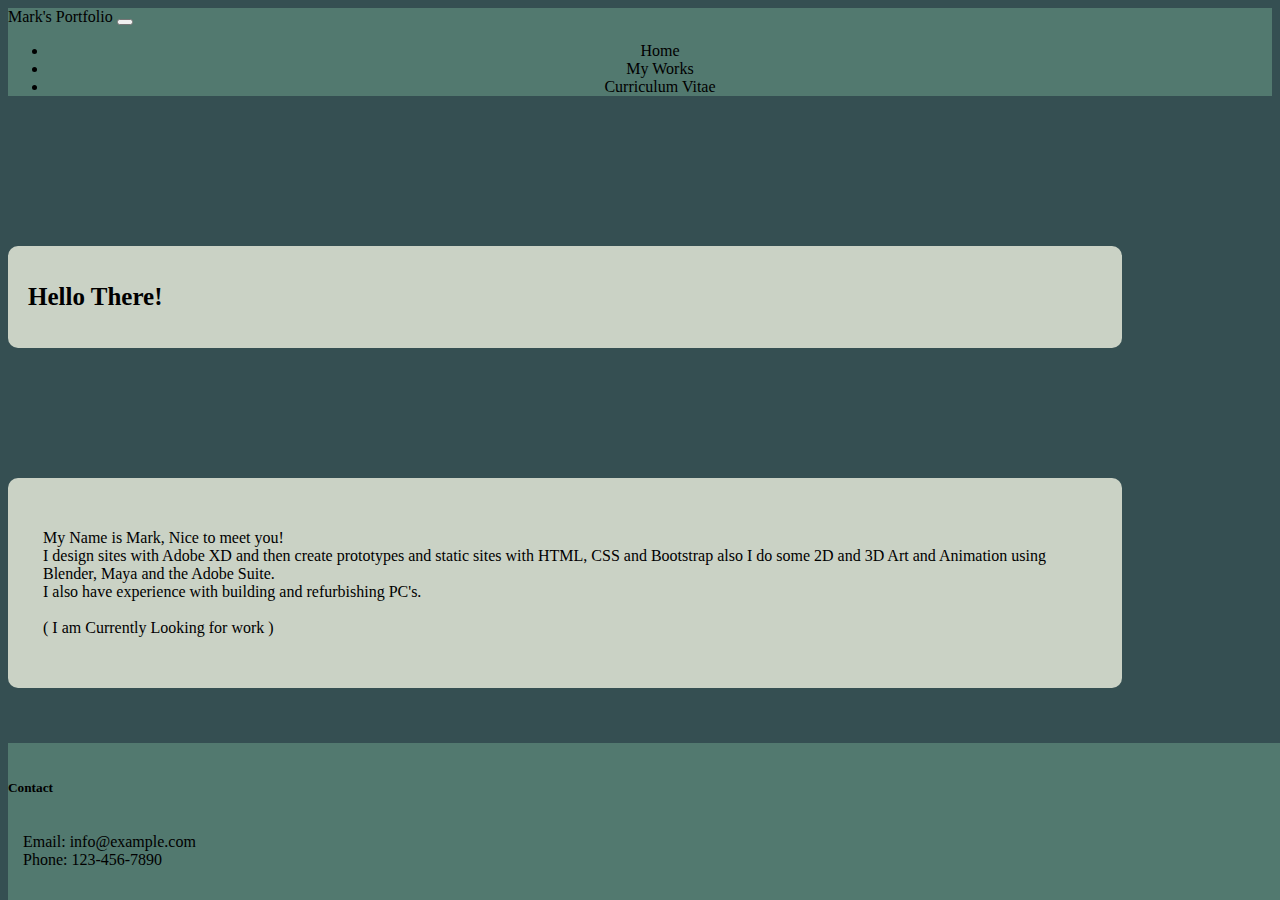
==== index.html @ 74296352 "Changes to hyperlinks fixed 404 issues?" ====
<!DOCTYPE html>
<html lang="en">
<head>
    <meta charset="utf-8">
    <meta name="viewport" content="width=device-width, initial-scale=1">
    <title>My Portfolio</title>
    <!--Bootstrap v5.2.3 CSS-->
    <link href="https://cdn.jsdelivr.net/npm/bootstrap@5.2.3/dist/css/bootstrap.min.css" rel="stylesheet" integrity="sha384-rbsA2VBKQhggwzxH7pPCaAqO46MgnOM80zW1RWuH61DGLwZJEdK2Kadq2F9CUG65" crossorigin="anonymous">
    <!--My Custom CSS-->
    <link rel="stylesheet" type="text/css" href="main.css">
    <!--Below is where I put the custom font-->
    <link href="https://fonts.googleapis.com/css2?family=Montserrat" rel="stylesheet">
    <link href="https://fonts.googleapis.com/css2?family=Raleway" rel="stylesheet">
    <!--Webpage Name is Below-->
	<title>Welcome to my Portfolio!</title>
</head>
<body>
    <!--Bootstrap v5.2.3 JS-->
    <script src="https://cdn.jsdelivr.net/npm/bootstrap@5.2.3/dist/js/bootstrap.bundle.min.js" integrity="sha384-kenU1KFdBIe4zVF0s0G1M5b4hcpxyD9F7jL+jjXkk+Q2h455rYXK/7HAuoJl+0I4" crossorigin="anonymous"></script>
<nav class="navbar navbar-nav navcolor navbar-expand-lg">
    <div class="container-fluid">
        <a class="navbar-brand" href="./index.html">Mark's Portfolio</a>
        <button class="navbar-toggler" type="button" data-bs-toggle="collapse" data-bs-target="#navbarNav" aria-controls="navbarNav" aria-expanded="false" aria-label="Toggle navigation">
            <span class="navbar-toggler-icon"></span>
        </button>
        <div class="collapse navbar-collapse" id="navbarNav">
        <ul class="nav justify-content-center">
            <li class="nav-item">
            <a class="nav-link link-dark" href="index.html">Home</a>
            </li>
            <li class="nav-item">
            <a class="nav-link link-dark" href="./subpages/mywork.html">My Works</a>
            </li>
            <li class="nav-item">
                <a class="nav-link link-dark" href="./subpages/cv.html" >Curriculum Vitae</a>
            </li>
        </ul> 
    </div>
    
    </div>
    
</nav>
<!--Website Content-->
<div class="container-fluid">
    <div class="row d-flex justify-content-center">
        <div class="col-lg-6 col-md-8 col-sm-10 col-xs-12 customheader">
        <h1>Hello There!</h1>
        </div>
    </div>
</div>

<div class="container-fluid">
    <div class="row d-flex justify-content-center">
        <div class="col-lg-6 col-md-4 col-sm-2 col-xs-12 customdiv">
        <h1></h1>
        <p>
My Name is Mark, Nice to meet you!
<br>
I design sites with Adobe XD and then create prototypes and static sites with HTML, CSS and Bootstrap 
also I do some 2D and 3D Art and Animation using Blender, Maya and the Adobe Suite.
<br>
I also have experience with building and refurbishing PC's.
<br>
<br>
( I am Currently Looking for work )
        </div>
    </div>
</div>

</body>
<!--Footer Content-->
<footer class="footer">
    <div class="container">
    <div class="row">
        <div class="col-lg-6 col-md-4 col-sm-2 col-xs-12">
        <h5>Contact</h5>
        <p>Email: info@example.com<br>Phone: 123-456-7890</p>
        </div>
    </div>
    </div>
</footer>
</html>
---- main.css ----
.testborder{
    border-style: solid;
    margin-block: 8px;
}

body{
    background-color: #354f52;
    width: auto;
    
}
footer{
    background-color: #52796f;
    color: black;
    width: 100%;
    padding-top: 15px;
    margin-top:25%;
    position: fixed;
    bottom: 0;
    height: auto;   /* Height of the footer */
}

.navcolor{
    background-color: #52796f;
}
.navbar .navbar-nav {
    display: inline-block;
    float: none;
    vertical-align: top;
}

.navbar .navbar-collapse {
    text-align: center;
}
a{
    color:black;
}
a:link { 
    text-decoration: none; 
    color:black;
}
a:visited {
    text-decoration: none; 
    }
a:hover {
    text-decoration: none; 
    }
a:active { 
    text-decoration: none; 
}
/*Paragraph and Header settings*/
h1{
    font-size: 25px;
}
p{
    padding:15px;
}
.nolistbullets{
    list-style: none;
    padding-left: 5%;
    padding-right: 0;
    padding-top: 0;
    padding-bottom: 2%;
    margin: 0;
}

/*Selection of custom Divs*/
.customdiv{
    height: auto; 
    border-radius:10px;
    background-color: #CAD2C5;
    padding:20px;
    margin-top: 20px;
    margin-bottom: 15px;
    width: 75%;
}
.customheader{
    height: auto; 
    border-radius:10px;
    background-color: #CAD2C5;
    padding:20px;
    margin-top: 25px;
    width: 95%;
}
.customcard{  
    width: auto;
    background-color: #84A98C;
}
/*lastdiv is used to give some space between the last post and the footer*/
.lastdiv{
    margin-bottom: 150px;
}
.videodiv{
    height:auto;
    border-radius:10px;
    background-color: #CAD2C5;
    padding: 30px;
    margin: 20px;
}
.videoiframe{
    padding: 10px;
    margin: 0;
    border-radius:10px;
}

img{
    max-width: 100%;
    max-height: 100%;
    object-fit: contain;
}

/* Styles for small screens (up to 767px) */
@media (max-width: 767px) {
    /* Styles for small screens go here */
    .customdiv{
        height: auto; 
        border-radius:10px;
        background-color: #CAD2C5;
        padding:20px;
        margin-top: 25px;
        width: 90%;
    }
    .customheader{
        height: auto; 
        border-radius:10px;
        background-color: #CAD2C5;
        padding:20px;
        margin-top: 25px;
        width: 95%;
    }
}

  /* Styles for medium screens (768px - 991px) */
@media (min-width: 768px) and (max-width: 991px) {
    /* Styles for medium screens go here */
    .customdiv{
        height: auto; 
        border-radius:10px;
        background-color: #CAD2C5;
        padding:20px;
        margin-top: 25px;
        width: 90%;
    }
    .customheader{
        height: auto; 
        border-radius:10px;
        background-color: #CAD2C5;
        padding:20px;
        margin-top: 25px;
        width: 95%;
    }
}

  /* Styles for large screens (992px and up) */
@media (min-width: 992px) {
    /* Styles for large screens go here */
    .customdiv{
        height: auto; 
        border-radius:10px;
        background-color: #CAD2C5;
        padding:20px;
        margin-top:130px;
        margin-bottom: 20px;
        width: 85%;
    }
    .customheader{
        height: auto; 
        border-radius:10px;
        background-color: #CAD2C5;
        padding:20px;
        margin-top: 150px;
        width: 85%
    }
    .videoiframe{
        width: 100%;
        height: 480px;
    }
}
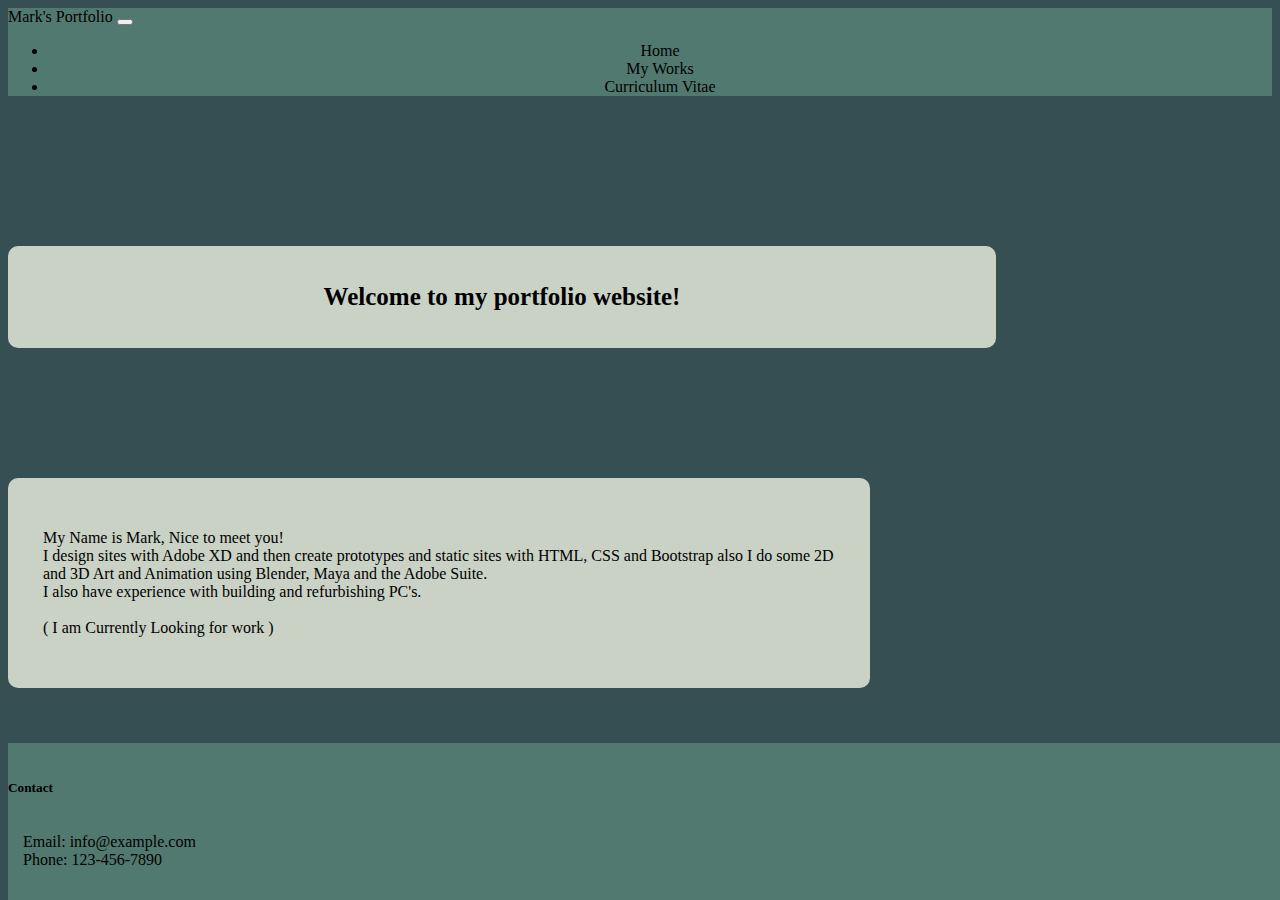
==== commit 09742fec: "Fixed more of the Footer and other details" ====
--- a/index.html
+++ b/index.html
@@ -44,7 +44,7 @@
 <div class="container-fluid">
     <div class="row d-flex justify-content-center">
         <div class="col-lg-6 col-md-8 col-sm-10 col-xs-12 customheader">
-        <h1>Hello There!</h1>
+        <h1>Welcome to my portfolio website!</h1>
         </div>
     </div>
 </div>
--- a/main.css
+++ b/main.css
@@ -17,6 +17,7 @@
     position: fixed;
     bottom: 0;
     height: auto;   /* Height of the footer */
+    z-index: 7;
 }
 
 .navcolor{
@@ -80,6 +81,7 @@
     padding:20px;
     margin-top: 25px;
     width: 95%;
+    text-align: center;
 }
 .customcard{  
     width: auto;
@@ -127,6 +129,9 @@
         margin-top: 25px;
         width: 95%;
     }
+    h1{
+        font-size: 22px;
+    }
 }
 
   /* Styles for medium screens (768px - 991px) */
@@ -148,6 +153,9 @@
         margin-top: 25px;
         width: 95%;
     }
+    h1{
+        font-size: 22px;
+    }
 }
 
   /* Styles for large screens (992px and up) */
@@ -160,7 +168,7 @@
         padding:20px;
         margin-top:130px;
         margin-bottom: 20px;
-        width: 85%;
+        width: 65%;
     }
     .customheader{
         height: auto; 
@@ -168,7 +176,7 @@
         background-color: #CAD2C5;
         padding:20px;
         margin-top: 150px;
-        width: 85%
+        width: 75%;
     }
     .videoiframe{
         width: 100%;
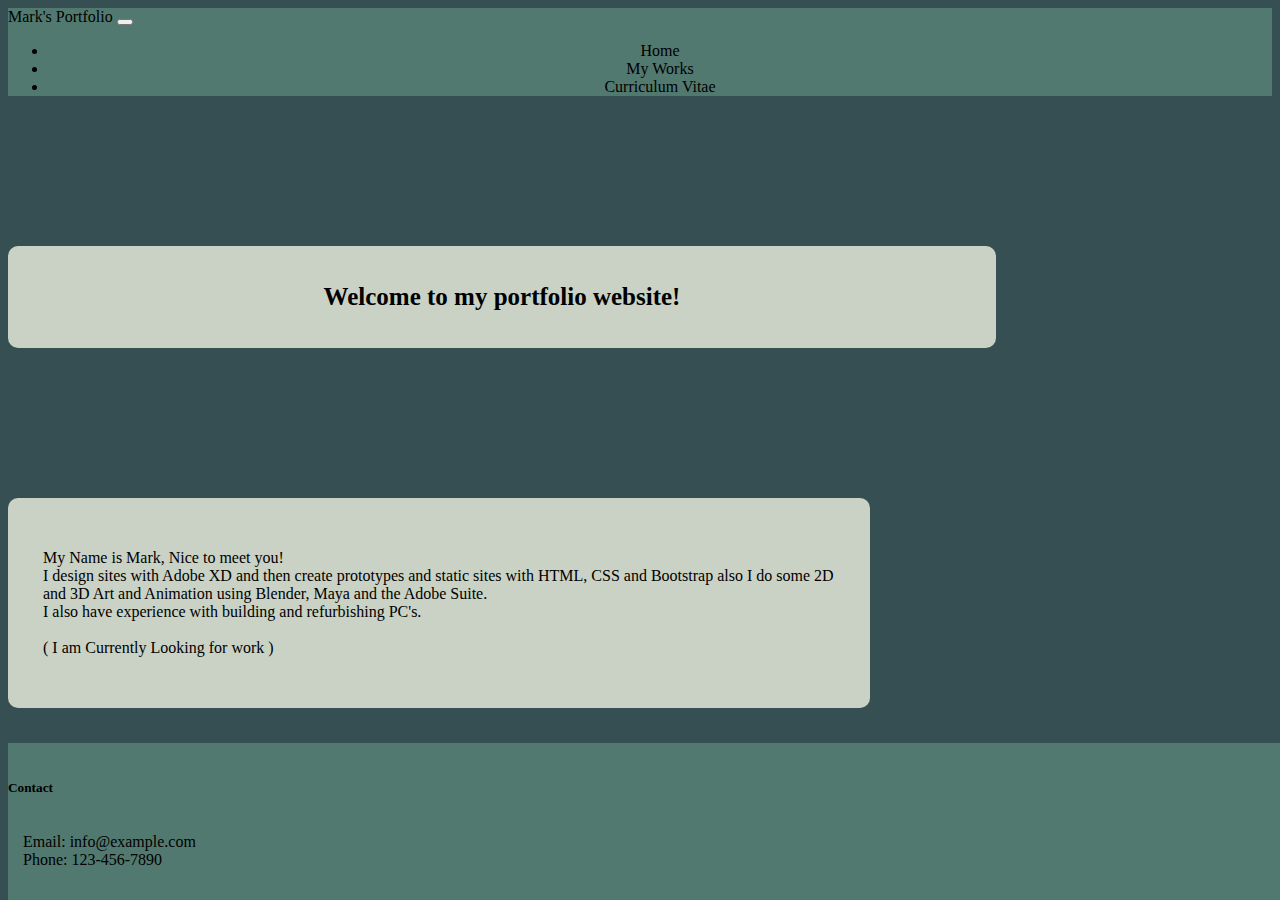
==== commit 1684d834: "even more fixes" ====
--- a/index.html
+++ b/index.html
@@ -42,7 +42,7 @@
 </nav>
 <!--Website Content-->
 <div class="container-fluid">
-    <div class="row d-flex justify-content-center">
+    <div class="row d-flex justify-content-center lastdiv">
         <div class="col-lg-6 col-md-8 col-sm-10 col-xs-12 customheader">
         <h1>Welcome to my portfolio website!</h1>
         </div>
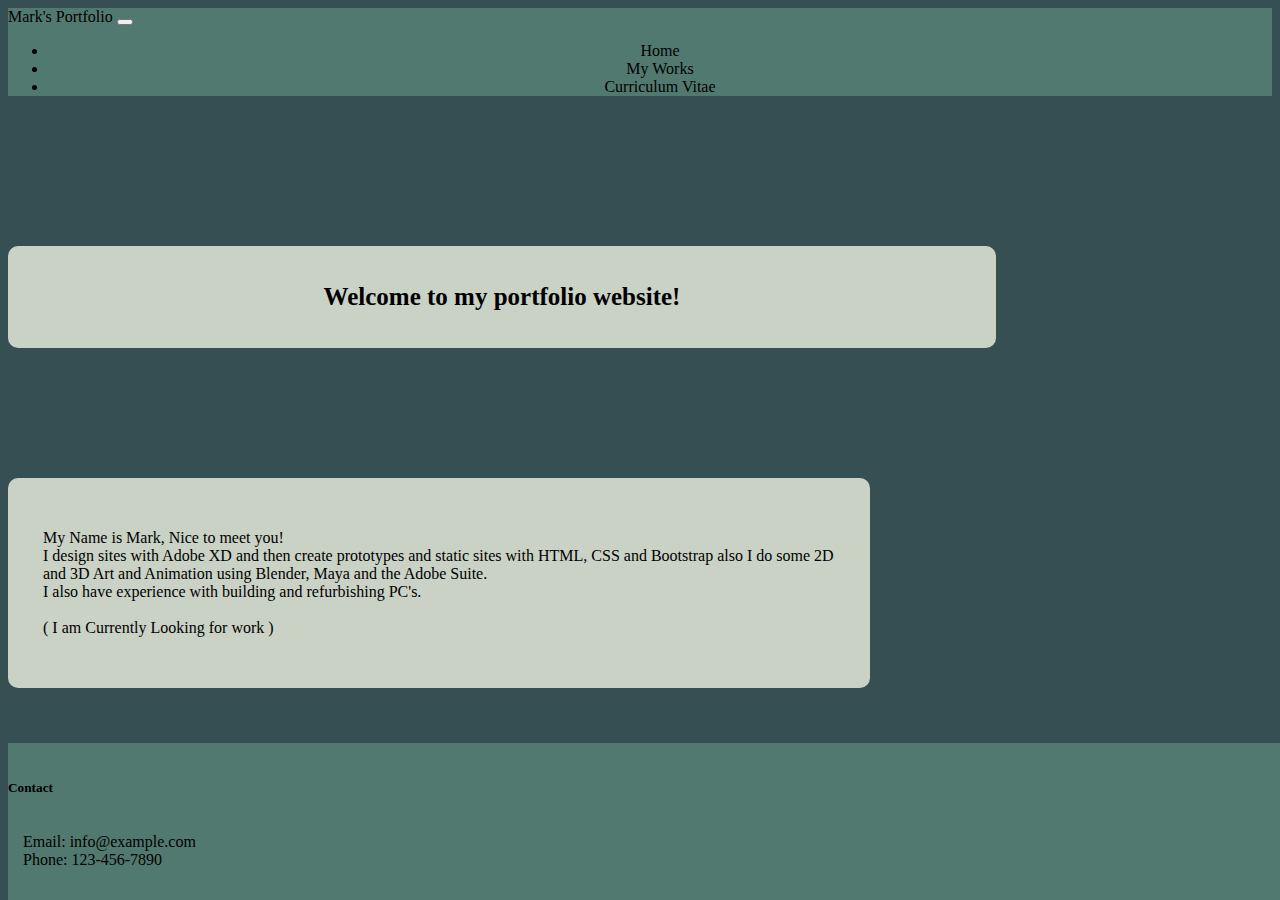
==== commit 04dfacf5: "Fixed" ====
--- a/index.html
+++ b/index.html
@@ -42,7 +42,7 @@
 </nav>
 <!--Website Content-->
 <div class="container-fluid">
-    <div class="row d-flex justify-content-center lastdiv">
+    <div class="row d-flex justify-content-center">
         <div class="col-lg-6 col-md-8 col-sm-10 col-xs-12 customheader">
         <h1>Welcome to my portfolio website!</h1>
         </div>
@@ -50,7 +50,7 @@
 </div>
 
 <div class="container-fluid">
-    <div class="row d-flex justify-content-center">
+    <div class="row d-flex justify-content-center lastdiv">
         <div class="col-lg-6 col-md-4 col-sm-2 col-xs-12 customdiv">
         <h1></h1>
         <p>
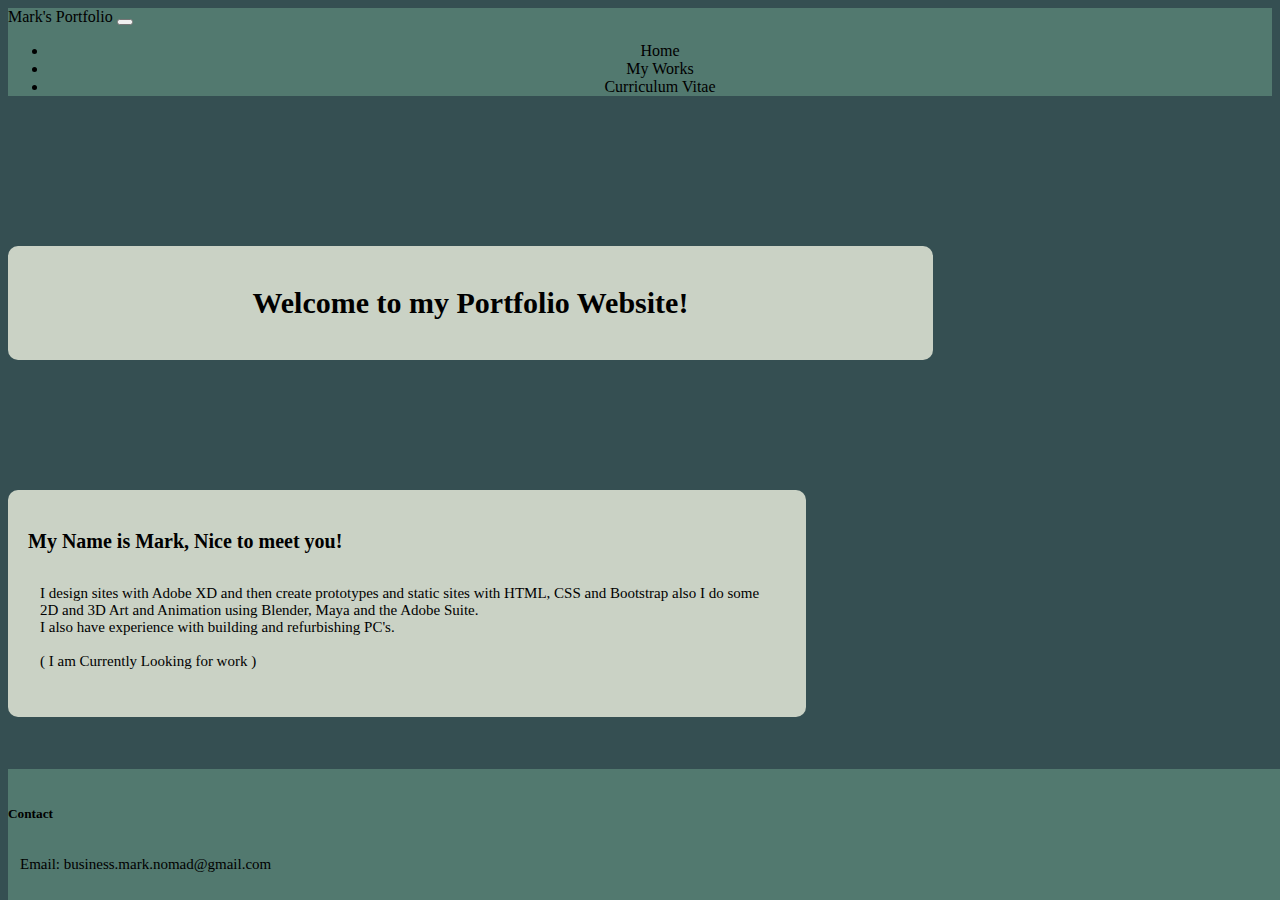
==== commit 2ed0fc48: "Changes to Headers and CSS" ====
--- a/index.html
+++ b/index.html
@@ -44,7 +44,7 @@
 <div class="container-fluid">
     <div class="row d-flex justify-content-center">
         <div class="col-lg-6 col-md-8 col-sm-10 col-xs-12 customheader">
-        <h1>Welcome to my portfolio website!</h1>
+        <h1>Welcome to my Portfolio Website!</h1>
         </div>
     </div>
 </div>
@@ -52,10 +52,8 @@
 <div class="container-fluid">
     <div class="row d-flex justify-content-center lastdiv">
         <div class="col-lg-6 col-md-4 col-sm-2 col-xs-12 customdiv">
-        <h1></h1>
+        <h3>My Name is Mark, Nice to meet you!</h3>
         <p>
-My Name is Mark, Nice to meet you!
-<br>
 I design sites with Adobe XD and then create prototypes and static sites with HTML, CSS and Bootstrap 
 also I do some 2D and 3D Art and Animation using Blender, Maya and the Adobe Suite.
 <br>
@@ -74,7 +72,7 @@
     <div class="row">
         <div class="col-lg-6 col-md-4 col-sm-2 col-xs-12">
         <h5>Contact</h5>
-        <p>Email: info@example.com<br>Phone: 123-456-7890</p>
+        <p>Email: business.mark.nomad@gmail.com</p>
         </div>
     </div>
     </div>
--- a/main.css
+++ b/main.css
@@ -19,6 +19,10 @@
     height: auto;   /* Height of the footer */
     z-index: 7;
 }
+/*Changed Bootstrap hr to be invisible*/
+hr{
+    border: 0;
+}
 
 .navcolor{
     background-color: #52796f;
@@ -52,8 +56,11 @@
 h1{
     font-size: 25px;
 }
+.paddedheader{
+    padding: 12px;
+}
 p{
-    padding:15px;
+    padding:12px;
 }
 .nolistbullets{
     list-style: none;
@@ -132,6 +139,13 @@
     h1{
         font-size: 22px;
     }
+    h3{
+        font-size:15px;
+        text-align: center;
+    }
+    p{
+        font-size: 13px;
+    }
 }
 
   /* Styles for medium screens (768px - 991px) */
@@ -156,6 +170,12 @@
     h1{
         font-size: 22px;
     }
+    h3{
+        font-size:15px;
+    }
+    p{
+        font-size: 13px;
+    }
 }
 
   /* Styles for large screens (992px and up) */
@@ -168,7 +188,7 @@
         padding:20px;
         margin-top:130px;
         margin-bottom: 20px;
-        width: 65%;
+        width: 60%;
     }
     .customheader{
         height: auto; 
@@ -176,10 +196,19 @@
         background-color: #CAD2C5;
         padding:20px;
         margin-top: 150px;
-        width: 75%;
+        width: 70%;
     }
     .videoiframe{
         width: 100%;
         height: 480px;
     }
+    h1{
+        font-size: 30px;
+    }
+    h3{
+        font-size:20px;
+    }
+    p{
+        font-size: 15px;
+    }
 }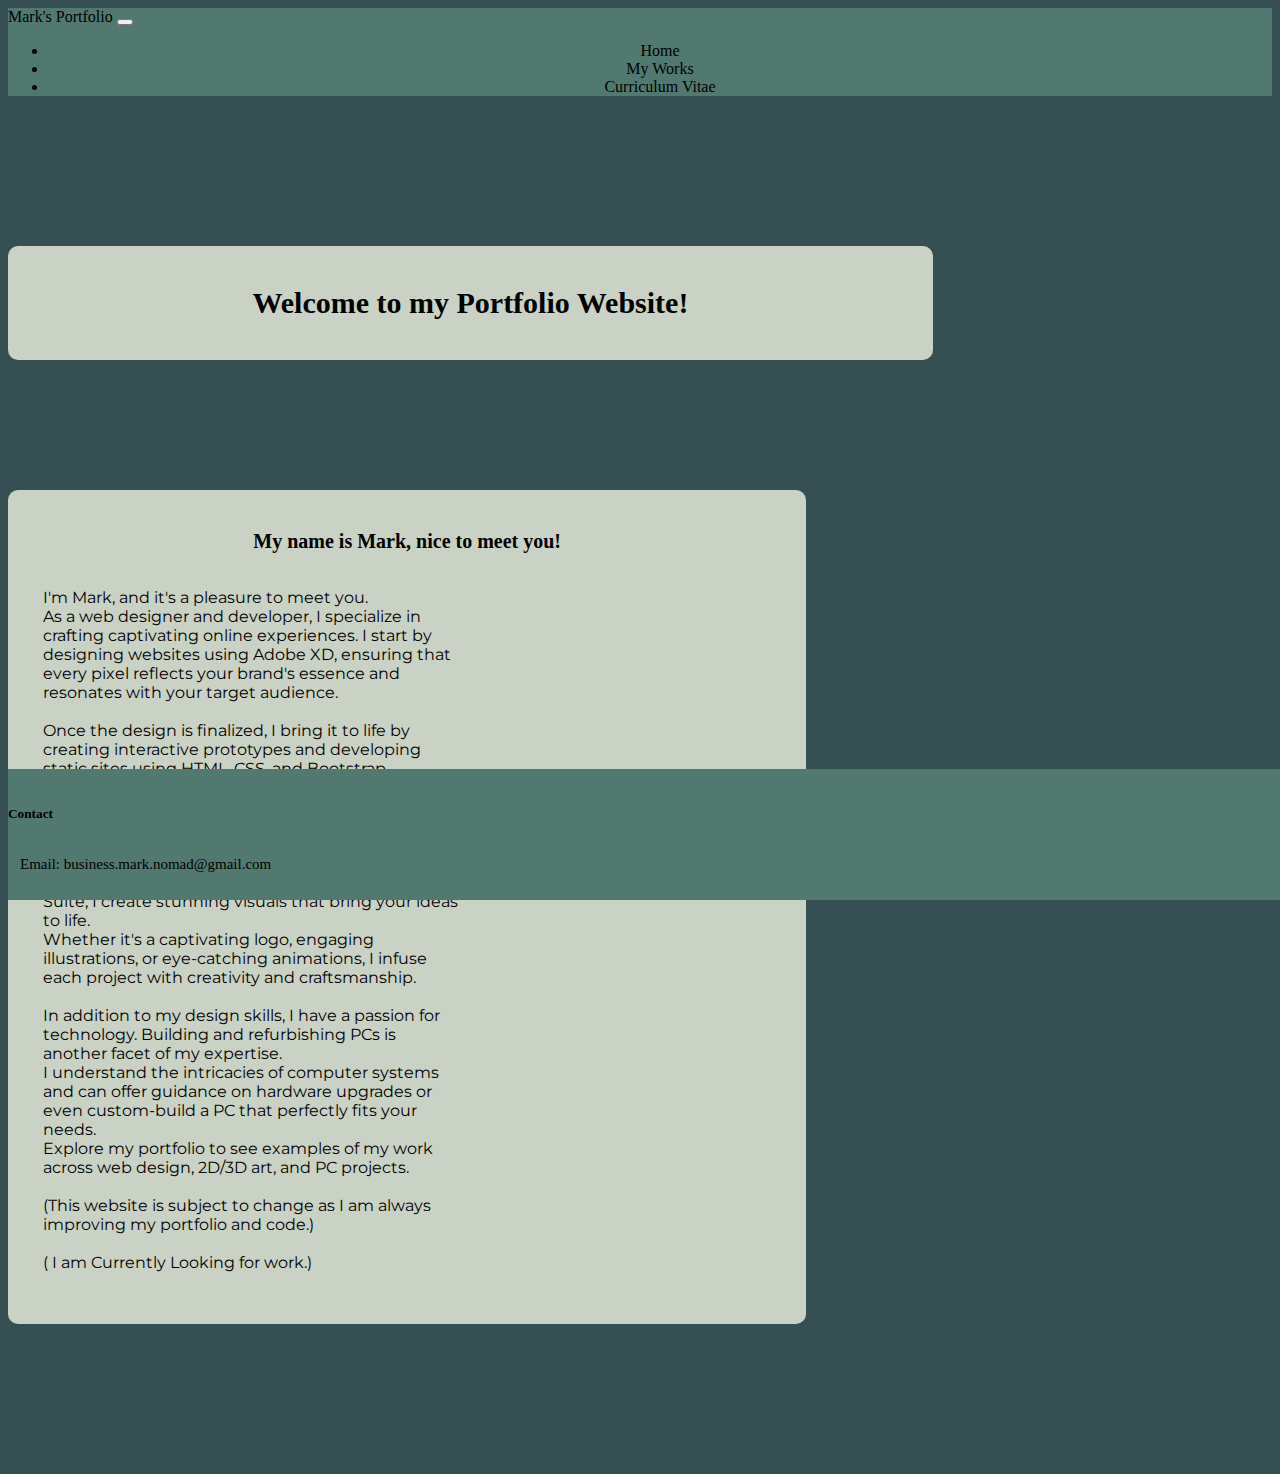
==== commit 299a345d: "Update to main page" ====
--- a/index.html
+++ b/index.html
@@ -13,6 +13,8 @@
     <link href="https://fonts.googleapis.com/css2?family=Raleway" rel="stylesheet">
     <!--Webpage Name is Below-->
 	<title>Welcome to my Portfolio!</title>
+    <!--Webpage description is Below-->
+    <meta name="description" content="Welcome to my Portfolio! On this website I share my portfolio with the world!">
 </head>
 <body>
     <!--Bootstrap v5.2.3 JS-->
@@ -52,15 +54,25 @@
 <div class="container-fluid">
     <div class="row d-flex justify-content-center lastdiv">
         <div class="col-lg-6 col-md-4 col-sm-2 col-xs-12 customdiv">
-        <h3>My Name is Mark, Nice to meet you!</h3>
-        <p>
-I design sites with Adobe XD and then create prototypes and static sites with HTML, CSS and Bootstrap 
-also I do some 2D and 3D Art and Animation using Blender, Maya and the Adobe Suite.
-<br>
-I also have experience with building and refurbishing PC's.
-<br>
-<br>
-( I am Currently Looking for work )
+        <h3>My name is Mark, nice to meet you!</h3>
+<pre>
+I'm Mark, and it's a pleasure to meet you.
+As a web designer and developer, I specialize in crafting captivating online experiences. I start by designing websites using Adobe XD, ensuring that every pixel reflects your brand's essence and resonates with your target audience. 
+
+Once the design is finalized, I bring it to life by creating interactive prototypes and developing static sites using HTML, CSS, and Bootstrap. 
+The result? Seamless and visually appealing websites that leave a lasting impression.
+
+But wait, there's more to my creative toolkit! I also dive into the world of 2D and 3D art and animation. With software like Blender, Maya, and the Adobe Suite, I create stunning visuals that bring your ideas to life. 
+Whether it's a captivating logo, engaging illustrations, or eye-catching animations, I infuse each project with creativity and craftsmanship.
+
+In addition to my design skills, I have a passion for technology. Building and refurbishing PCs is another facet of my expertise. 
+I understand the intricacies of computer systems and can offer guidance on hardware upgrades or even custom-build a PC that perfectly fits your needs.
+Explore my portfolio to see examples of my work across web design, 2D/3D art, and PC projects.
+
+(This website is subject to change as I am always improving my portfolio and code.)
+
+( I am Currently Looking for work.)
+</pre>
         </div>
     </div>
 </div>
--- a/main.css
+++ b/main.css
@@ -56,6 +56,9 @@
 h1{
     font-size: 25px;
 }
+h3{
+    text-align: center;
+}
 .paddedheader{
     padding: 12px;
 }
@@ -70,6 +73,15 @@
     padding-bottom: 2%;
     margin: 0;
 }
+pre {
+    width: 55%;
+    font-family: 'Montserrat', sans-serif;
+    font-size: auto;
+    padding: 2%;
+    overflow: hidden;
+    white-space: pre-wrap;
+    word-wrap: break-word;
+}
 
 /*Selection of custom Divs*/
 .customdiv{
@@ -80,6 +92,15 @@
     margin-top: 20px;
     margin-bottom: 15px;
     width: 75%;
+    
+}
+.portdiv{
+    height: auto; 
+    border-radius:10px;
+    background-color: #84A98C;
+    padding:10px;
+    margin: auto;
+    width: 75%;
 }
 .customheader{
     height: auto; 
@@ -117,6 +138,7 @@
     object-fit: contain;
 }
 
+
 /* Styles for small screens (up to 767px) */
 @media (max-width: 767px) {
     /* Styles for small screens go here */
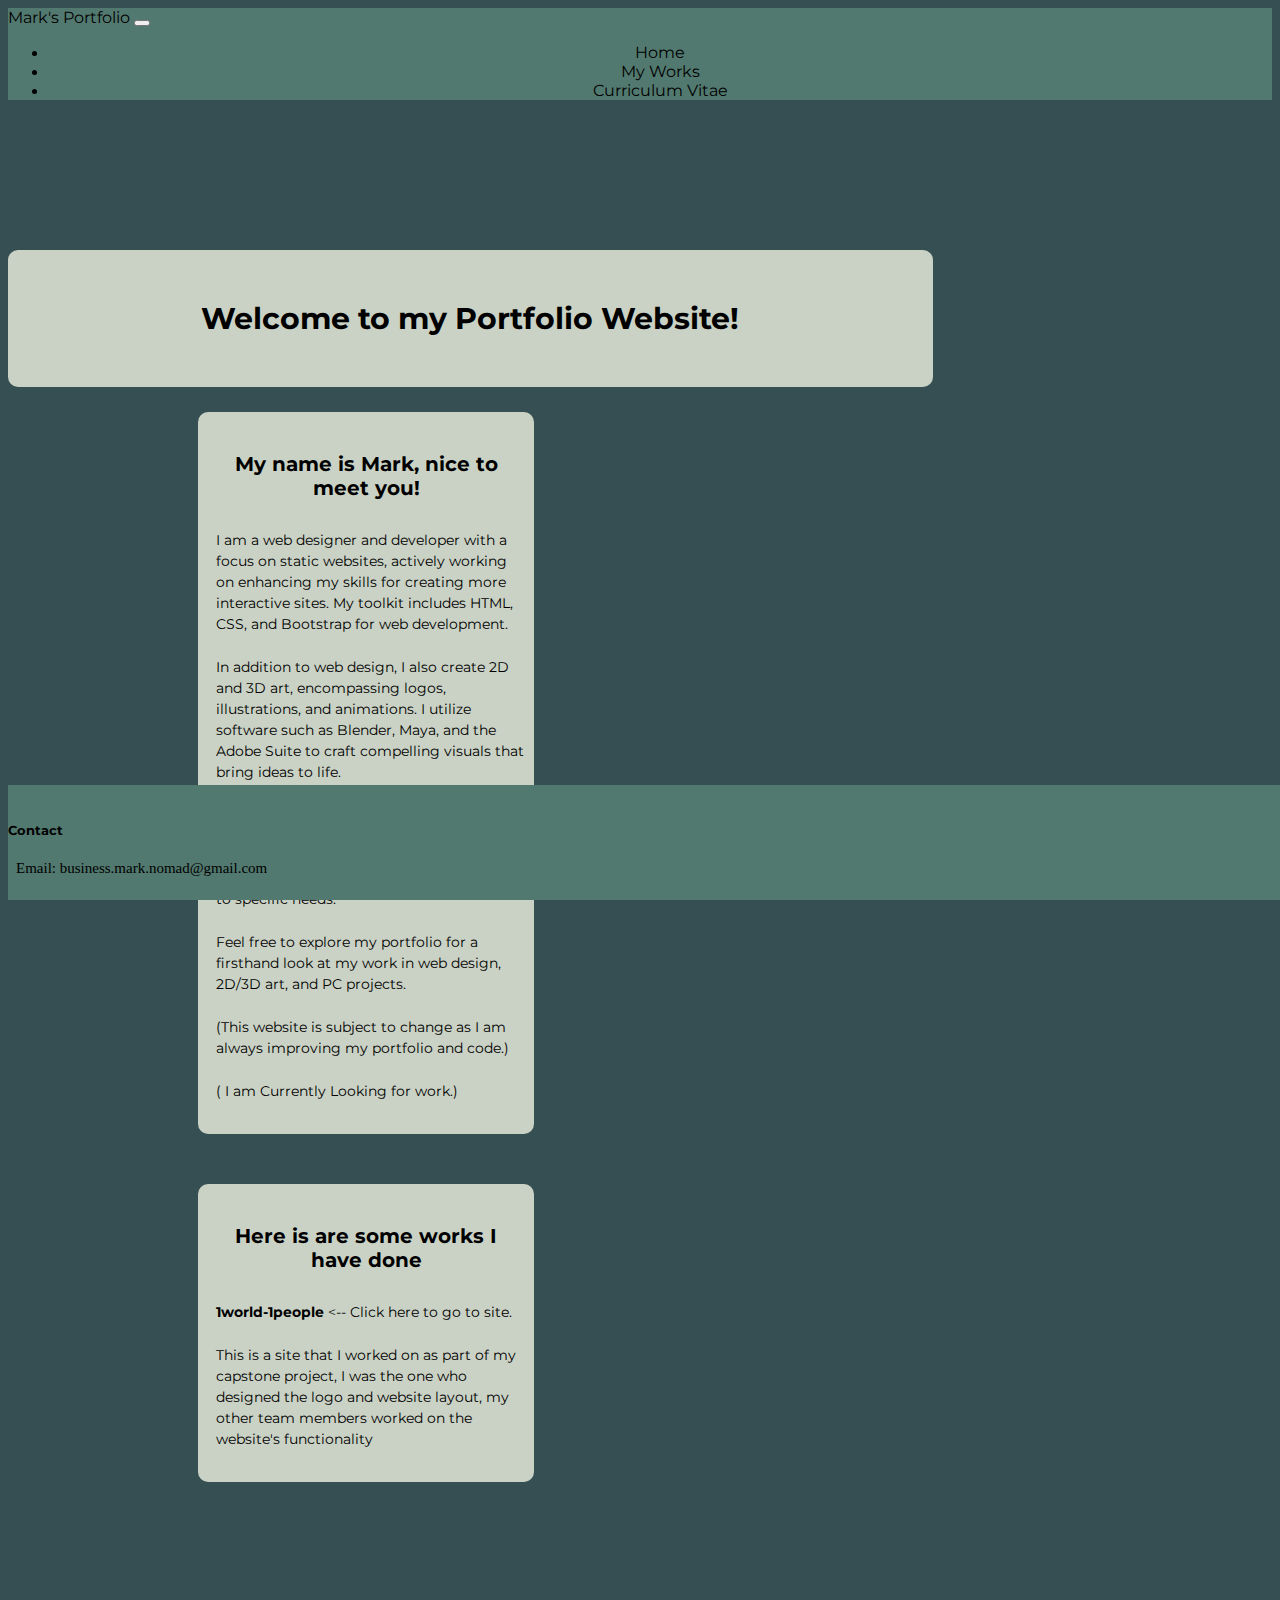
==== commit a1296345: "Fixed and Updated Content" ====
--- a/index.html
+++ b/index.html
@@ -53,26 +53,20 @@
 
 <div class="container-fluid">
     <div class="row d-flex justify-content-center lastdiv">
-        <div class="col-lg-6 col-md-4 col-sm-2 col-xs-12 customdiv">
+        <div class="col-lg-6 col-md-4 col-sm-2 col-xs-12 customsmalldiv">
         <h3>My name is Mark, nice to meet you!</h3>
-<pre>
-I'm Mark, and it's a pleasure to meet you.
-As a web designer and developer, I specialize in crafting captivating online experiences. I start by designing websites using Adobe XD, ensuring that every pixel reflects your brand's essence and resonates with your target audience. 
+<p class="customparagraph">I am a web designer and developer with a focus on static websites, actively working on enhancing my skills for creating more interactive sites. My toolkit includes HTML, CSS, and Bootstrap for web development.</p>
+<p class="customparagraph">In addition to web design, I also create 2D and 3D art, encompassing logos, illustrations, and animations. I utilize software such as Blender, Maya, and the Adobe Suite to craft compelling visuals that bring ideas to life.</p>
+<p class="customparagraph">Beyond my design capabilities, I have a strong interest in building and refurbishing PCs, offering expertise in hardware upgrades and custom PC assembly tailored to specific needs.</p>
+<p class="customparagraph">Feel free to explore my portfolio for a firsthand look at my work in web design, 2D/3D art, and PC projects.</p>
+<p class="customparagraph">(This website is subject to change as I am always improving my portfolio and code.)</p>
+<p class="customparagraph">( I am Currently Looking for work.)</p>
 
-Once the design is finalized, I bring it to life by creating interactive prototypes and developing static sites using HTML, CSS, and Bootstrap. 
-The result? Seamless and visually appealing websites that leave a lasting impression.
-
-But wait, there's more to my creative toolkit! I also dive into the world of 2D and 3D art and animation. With software like Blender, Maya, and the Adobe Suite, I create stunning visuals that bring your ideas to life. 
-Whether it's a captivating logo, engaging illustrations, or eye-catching animations, I infuse each project with creativity and craftsmanship.
-
-In addition to my design skills, I have a passion for technology. Building and refurbishing PCs is another facet of my expertise. 
-I understand the intricacies of computer systems and can offer guidance on hardware upgrades or even custom-build a PC that perfectly fits your needs.
-Explore my portfolio to see examples of my work across web design, 2D/3D art, and PC projects.
-
-(This website is subject to change as I am always improving my portfolio and code.)
-
-( I am Currently Looking for work.)
-</pre>
+        </div>
+        <div class="col-lg-6 col-md-4 col-sm-2 col-xs-12 customsmalldiv">
+            <h3>Here is are some works I have done</h3>
+    <p class="customparagraph"><a href="https://1world-1people.com/"><b>1world-1people</b> <-- Click here to go to site.</a> </p>
+    <p class="customparagraph">This is a site that I worked on as part of my capstone project, I was the one who designed the logo and website layout, my other team members worked on the website's functionality</p>
         </div>
     </div>
 </div>
--- a/main.css
+++ b/main.css
@@ -37,6 +37,7 @@
     text-align: center;
 }
 a{
+    font-family: 'Montserrat', sans-serif;
     color:black;
 }
 a:link { 
@@ -53,17 +54,27 @@
     text-decoration: none; 
 }
 /*Paragraph and Header settings*/
+h1,h2,h3,h4,h5,h6{
+    font-family: 'Montserrat', sans-serif;
+}
 h1{
+    
+    padding-top: 10px;
+    padding-bottom: 10px;
     font-size: 25px;
 }
 h3{
+    
+    padding-top: 10px;
+    padding-bottom: 10px;
     text-align: center;
 }
 .paddedheader{
     padding: 12px;
 }
 p{
-    padding:12px;
+    padding-bottom: 8px;
+    padding-left: 8px;
 }
 .nolistbullets{
     list-style: none;
@@ -73,14 +84,16 @@
     padding-bottom: 2%;
     margin: 0;
 }
-pre {
-    width: 55%;
+/*Make the text have better formatting with it centering*/
+.customparagraph{
     font-family: 'Montserrat', sans-serif;
-    font-size: auto;
-    padding: 2%;
-    overflow: hidden;
-    white-space: pre-wrap;
-    word-wrap: break-word;
+    font-size: 14px;
+    line-height: 1.5;
+}
+.customparagraph2{
+    font-family: 'Montserrat', sans-serif;
+    font-size: 14px;
+    line-height: 1.5;
 }
 
 /*Selection of custom Divs*/
@@ -94,13 +107,28 @@
     width: 75%;
     
 }
+/*This is meant to be as smaller div than the first customdiv*/
+.customsmalldiv{
+    height: auto; 
+    border-radius:10px;
+    background-color: #CAD2C5;
+    padding:10px;
+    margin-left: 190px;
+    margin-right: 190px;
+    margin-top: 25px;
+    margin-bottom: 50px;
+    width: 25%;
+}
 .portdiv{
     height: auto; 
     border-radius:10px;
     background-color: #84A98C;
     padding:10px;
-    margin: auto;
-    width: 75%;
+    margin:auto;
+    margin-bottom: 20px;
+    justify-content: center;
+    align-items: center;
+    width: 80%;
 }
 .customheader{
     height: auto; 
@@ -125,6 +153,7 @@
     background-color: #CAD2C5;
     padding: 30px;
     margin: 20px;
+    
 }
 .videoiframe{
     padding: 10px;
@@ -150,6 +179,17 @@
         margin-top: 25px;
         width: 90%;
     }
+    .customsmalldiv{
+        height: auto; 
+        border-radius:10px;
+        background-color: #CAD2C5;
+        padding:10px;
+        margin-left: 190px;
+        margin-right: 190px;
+        margin-top: 25px;
+        margin-bottom: 50px;
+        width: 80%;
+    }
     .customheader{
         height: auto; 
         border-radius:10px;
@@ -166,7 +206,10 @@
         text-align: center;
     }
     p{
-        font-size: 13px;
+        font-size: 14px;
+    }
+    li{
+        font-size: 15px;
     }
 }
 
@@ -181,6 +224,17 @@
         margin-top: 25px;
         width: 90%;
     }
+    .customsmalldiv{
+        height: auto; 
+        border-radius:10px;
+        background-color: #CAD2C5;
+        padding:10px;
+        margin-left: 190px;
+        margin-right: 190px;
+        margin-top: 25px;
+        margin-bottom: 50px;
+        width: 80%;
+    }
     .customheader{
         height: auto; 
         border-radius:10px;
@@ -212,6 +266,17 @@
         margin-bottom: 20px;
         width: 60%;
     }
+    .customsmalldiv{
+        height: auto; 
+        border-radius:10px;
+        background-color: #CAD2C5;
+        padding:10px;
+        margin-left: 190px;
+        margin-right: 190px;
+        margin-top: 25px;
+        margin-bottom: 50px;
+        width: 25%;
+    }
     .customheader{
         height: auto; 
         border-radius:10px;
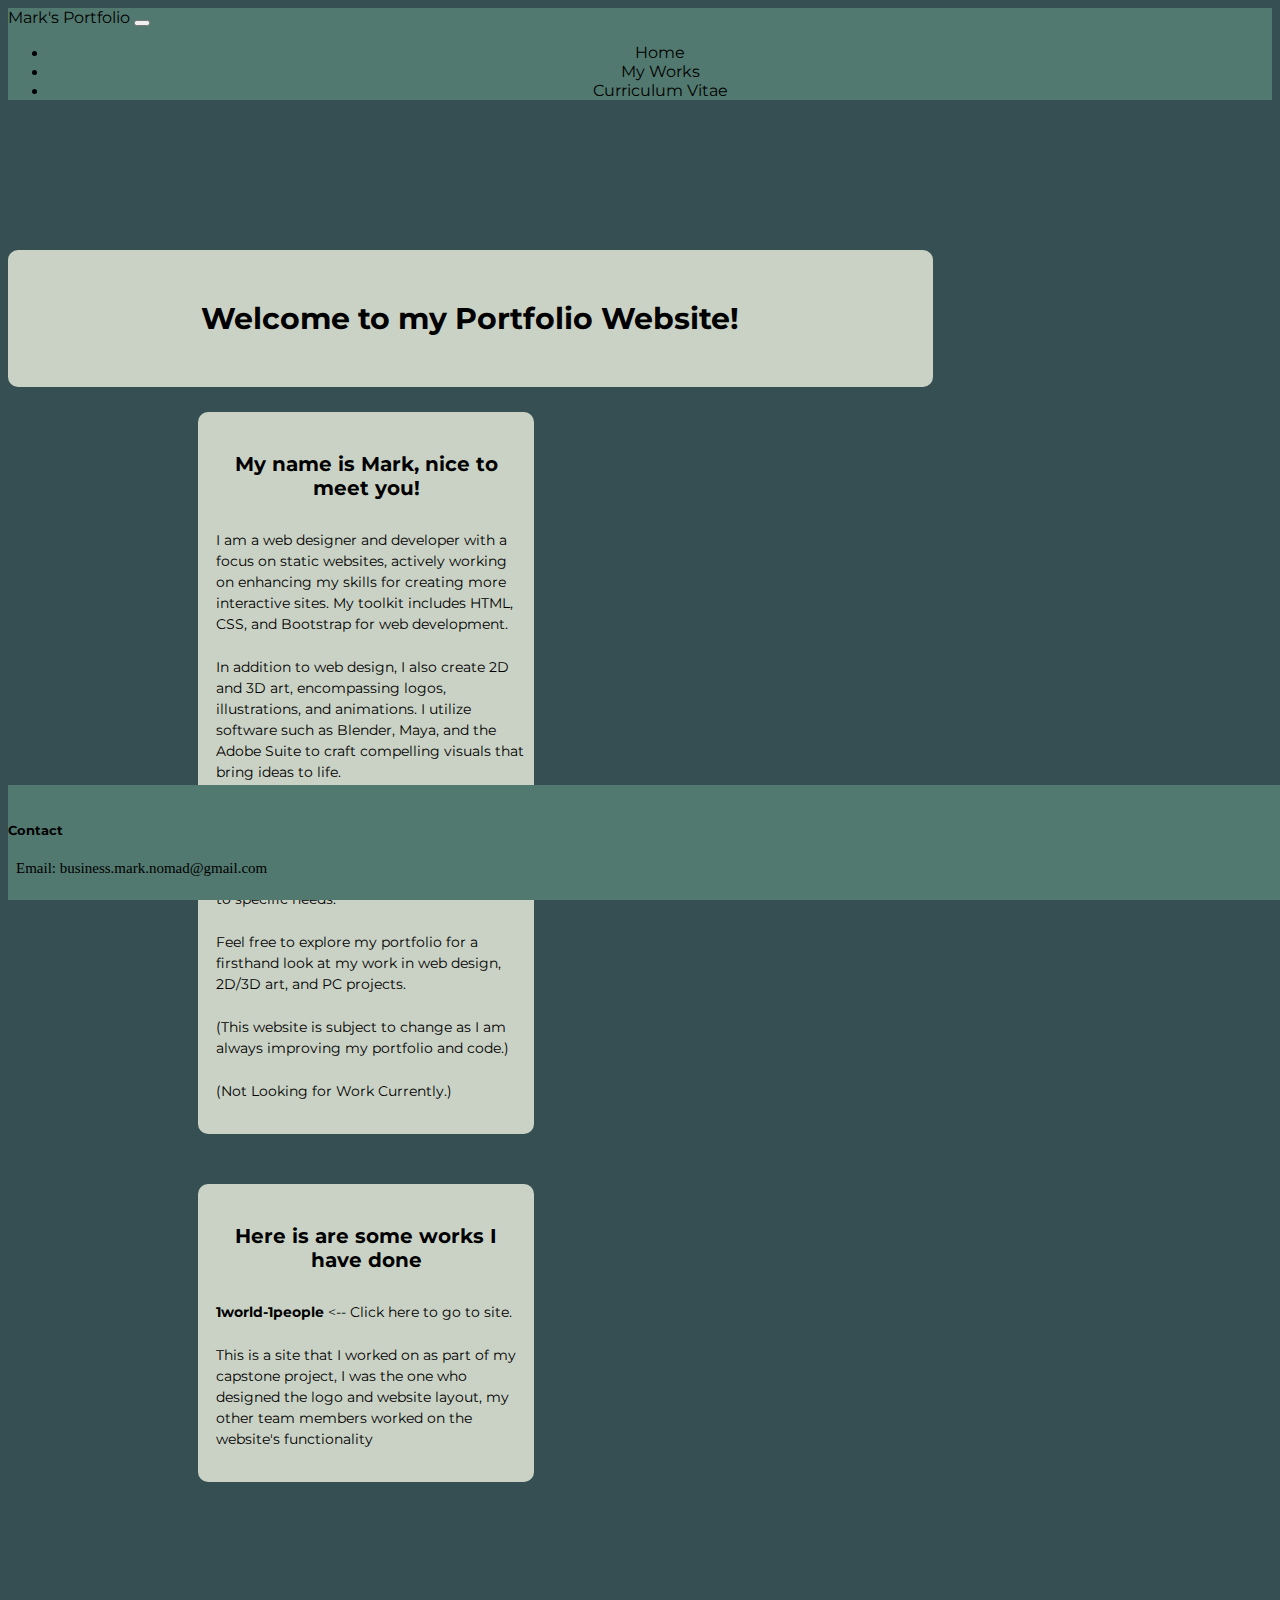
==== commit 3d15d219: "Update index.html" ====
--- a/index.html
+++ b/index.html
@@ -60,7 +60,7 @@
 <p class="customparagraph">Beyond my design capabilities, I have a strong interest in building and refurbishing PCs, offering expertise in hardware upgrades and custom PC assembly tailored to specific needs.</p>
 <p class="customparagraph">Feel free to explore my portfolio for a firsthand look at my work in web design, 2D/3D art, and PC projects.</p>
 <p class="customparagraph">(This website is subject to change as I am always improving my portfolio and code.)</p>
-<p class="customparagraph">( I am Currently Looking for work.)</p>
+<p class="customparagraph">(Not Looking for Work Currently.)</p>
 
         </div>
         <div class="col-lg-6 col-md-4 col-sm-2 col-xs-12 customsmalldiv">
@@ -83,4 +83,4 @@
     </div>
     </div>
 </footer>
-</html>+</html>
